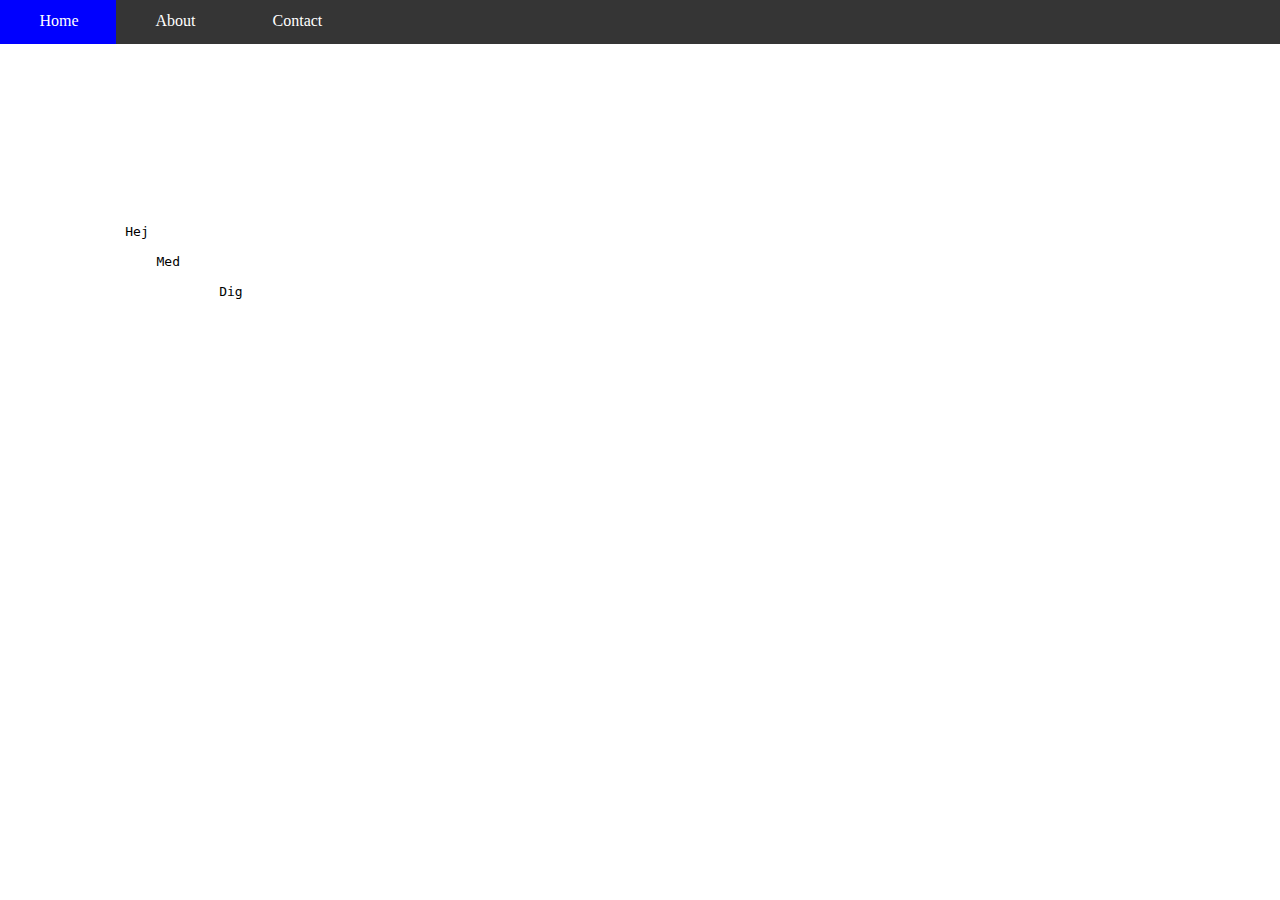
==== ClientSideProgramming/contact.html @ 6ef42e2e "Websited" ====
<!DOCTYPE html>
<html lang="da">
    <head>
        <link rel="stylesheet" href="style.css">
        <script src="script.js"></script>
        <title>
            My Website
        </title>
    </head>

    <body>
        <div class="navBar">
            <ul>
                <li><a href="index.html">Home</a></li>
                <li><a href="about.html">About</a></li>
                <li><a href="contact.html">Contact</a></li>
            </ul>
        </div>
        <div class="logo">
            <h1 class="logoText">Contact</h1>
        </div>
        <pre>
                Hej
            
                    Med

                            Dig
        </pre>

    </body>

    <footer>

    </footer>
</html>
---- ClientSideProgramming/style.css ----
/* #ID .CLASS */
body {
    margin: 0;
    padding: 0;
    background-image: url("https://wallpapercave.com/wp/wp5393108.jpg");
    background-repeat: no-repeat;
    background-attachment: fixed;
    background-size: 100%;
}

@keyframes fade {
    0% {
        background-color: #353535;
    }
    100% {
        background-color: blue;
    }
}

p {
    padding: 0;
    margin: 0;
}

h1 {
    text-align: center;
    color: white;
}


.content {
    text-align: center;
    padding-right: 15%;
    padding-left: 15%;
    background-color: rgba(35, 35, 35, 50%);
}

.logoText {
    background-image: url("");
    background-size: cover;
    padding: 50px;
    padding-top: 75px;
    margin: 0;
    text-align: center;
    font-size: 75px;
    font-family: Arial, Helvetica, sans-serif;
    color: white;
}

.foot {
    width: 100%;
    height: 100px;
    background-color: #353535;
}

img {
    width: 100%;
    border-radius: 50%;
}

.wrapper {
    padding: 0 15%;
}

#Me {
    margin-left: 50%;
    margin-right: 50%;
    width: 200px;
    height: 200px;
    transform: translate(-50%, 0);
    
}

ul {
    list-style-type: none;
    padding: 0;
    margin: 0;
    overflow: hidden;
    background-color: #353535;
    width: 100%;
    position: fixed;
}

li {
    float: left;
    padding: 1% 3%;
    color: white;
}


li a:focus {
    padding: 1% 3%;
    color: white;
}

li a {
    padding: 1% 3%;
    text-decoration: none;
    color: white;
}

li:hover {
    float: left;
    padding: 1% 3%;
    background-color: blue;
    animation-name: fade;
    animation-duration: 1s;
}
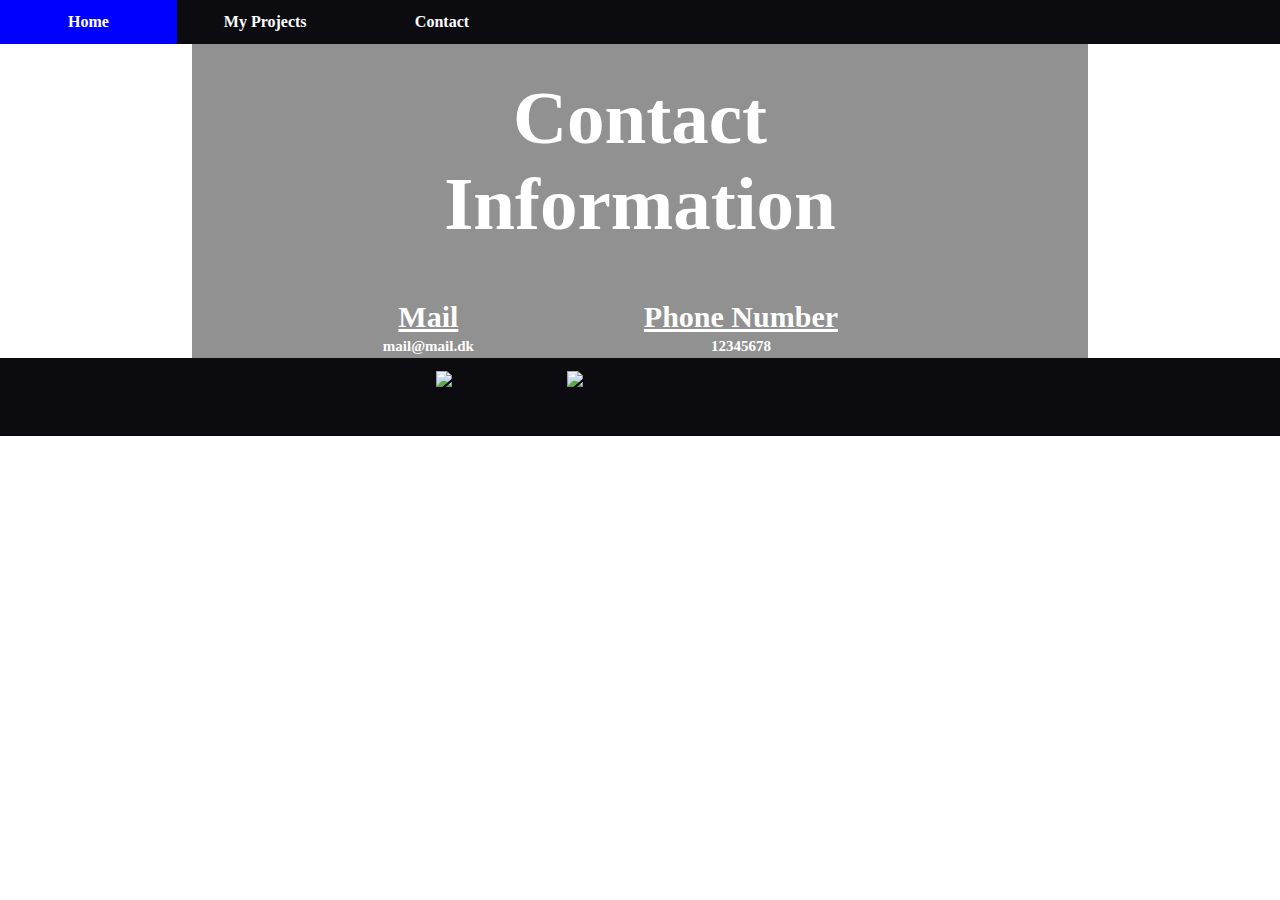
==== commit 05f4f31e: "Updates" ====
--- a/ClientSideProgramming/contact.html
+++ b/ClientSideProgramming/contact.html
@@ -3,33 +3,49 @@
     <head>
         <link rel="stylesheet" href="style.css">
         <script src="script.js"></script>
+        <link href='https://fonts.googleapis.com/css?family=Lato' rel='stylesheet'>
         <title>
-            My Website
+            Contact
         </title>
     </head>
 
     <body>
         <div class="navBar">
-            <ul>
-                <li><a href="index.html">Home</a></li>
-                <li><a href="about.html">About</a></li>
-                <li><a href="contact.html">Contact</a></li>
+            <ul class="navList">
+                <li class="headLink"><a href="index.html">Home</a></li>
+                <li class="headLink"><a href="projects.html">My Projects</a></li>
+                <li class="headLink"><a href="contact.html">Contact</a></li>
             </ul>
         </div>
-        <div class="logo">
-            <h1 class="logoText">Contact</h1>
+        <div class="wrapper">
+            <div class="content">
+                <div class="logo">
+                    <h1 class="logoText">Contact Information</h1>
+                </div>
+
+                <table>
+                    <tr>
+                        <th>Mail</th>
+                        <th>Phone Number</th>
+                    </tr>
+                    <tr>
+                        <td>mail@mail.dk</td>
+                        <td>12345678</td>
+                    </tr>
+                </table>
+            </div>
         </div>
-        <pre>
-                Hej
-            
-                    Med
-
-                            Dig
-        </pre>
 
     </body>
 
-    <footer>
-
+    <footer class="foot">
+            <div class="footerInfo">
+                <ul class="footerLinks">
+                    <li class="footLink"><a href="https://www.youtube.com/user/thegatesnotes" target="_blank"><img src="https://www.freepnglogos.com/uploads/video-youtube-icon-27.png"></a></li>
+                    <li class="footLink"><a href="https://www.facebook.com/BillGates/" target="_blank"><img src="https://idvision.dk/wp-content/uploads/2020/04/facebook-logo.png"></a></li>
+                    <li class="footLink"><a href="https://www.linkedin.com/in/williamhgates" target="_blank"><img src="https://image.flaticon.com/icons/png/512/174/174857.png" alt=""></a></li>
+                    <li class="footLink"><a href="https://www.instagram.com/thisisbillgates/" target="_blank"><img src="https://cdn2.iconfinder.com/data/icons/social-icons-33/128/Instagram-512.png" alt=""></a></li>
+                </ul>
+            </div>
     </footer>
 </html>--- a/ClientSideProgramming/style.css
+++ b/ClientSideProgramming/style.css
@@ -2,30 +2,54 @@
 body {
     margin: 0;
     padding: 0;
-    background-image: url("https://wallpapercave.com/wp/wp5393108.jpg");
+    /*background-image: url("https://wallpapercave.com/wp/wp5393108.jpg");*/
+    background-image: url("https://images.pond5.com/4k-wind-green-grass-fields-footage-089814588_prevstill.jpeg");
     background-repeat: no-repeat;
     background-attachment: fixed;
     background-size: 100%;
-}
+    font-family: Calibri;
+}
+
 
 @keyframes fade {
     0% {
-        background-color: #353535;
+        background-color: #0c0c10;
     }
     100% {
         background-color: blue;
     }
 }
 
+th {
+    text-align: center;
+    font-size: 30px;
+    color: white;
+    text-decoration: underline;
+}
+
+td {
+    font-size: 15px;
+    color: white;
+    font-weight: bold;
+}
+
+table {
+    width: 100%;
+}
+
+
 p {
     padding: 0;
     margin: 0;
+    color: white;
 }
 
 h1 {
     text-align: center;
     color: white;
 }
+
+
 
 
 .content {
@@ -43,23 +67,102 @@
     margin: 0;
     text-align: center;
     font-size: 75px;
-    font-family: Arial, Helvetica, sans-serif;
     color: white;
 }
 
 .foot {
     width: 100%;
-    height: 100px;
-    background-color: #353535;
+    height: auto;
+    background-color: #0c0c10;
+    position: relative;
+}
+
+.footerInfo {
+    text-align: center;
+    margin-left: auto;
+}
+
+.footLink {
+    width: 50px;
+    height: 50px;
+    border-radius: 0;
+    display: inline-block;
+    padding: 1% 3%;
+}
+
+.footerLinks {
+    text-align: center;
+    margin-left: auto;
+    margin-right: auto;
+}
+
+.footLink:hover {
+    padding: 1% 3%;
+}
+
+.headLink {
+    color: white;
+    font-weight: bold;
+    float: left;
+    width: 100px;
+    text-align: center;
+    padding: 1% 3%;
+}
+
+.headLink:hover {
+    padding: 1% 3%;
+    background-color: blue;
+    animation-name: fade;
+    animation-duration: 1s;
 }
 
 img {
     width: 100%;
-    border-radius: 50%;
 }
 
 .wrapper {
     padding: 0 15%;
+}
+
+.projectList {
+display: block;
+}
+
+.projects {
+    font-size: 30px;
+    color: white;
+    margin: 30px;
+    display: block;
+}
+
+.projects:hover {
+    text-decoration: underline;
+    cursor: pointer;
+    user-select: none;
+}
+
+#students {
+    width: 30%;
+    height: 30%;
+    display: inline;
+    cursor: pointer;
+}
+
+#library {
+    width: 30%;
+    height: 30%;
+    display: inline;
+    cursor: pointer;
+}
+
+
+
+#SMtext {
+    display: none;
+}
+
+#libText {
+    display: none;
 }
 
 #Me {
@@ -68,23 +171,29 @@
     width: 200px;
     height: 200px;
     transform: translate(-50%, 0);
-    
-}
+    border-radius: 50%;
+    z-index: -5;
+}
+
+.navList {
+    position: fixed;
+    float: left;
+    z-index: 999;
+    background-color: #0c0c10;
+}
+
 
 ul {
     list-style-type: none;
     padding: 0;
     margin: 0;
     overflow: hidden;
-    background-color: #353535;
-    width: 100%;
-    position: fixed;
+    width: 100%;
 }
 
 li {
-    float: left;
-    padding: 1% 3%;
-    color: white;
+    
+    display: inline;
 }
 
 
@@ -99,10 +208,3 @@
     color: white;
 }
 
-li:hover {
-    float: left;
-    padding: 1% 3%;
-    background-color: blue;
-    animation-name: fade;
-    animation-duration: 1s;
-}
